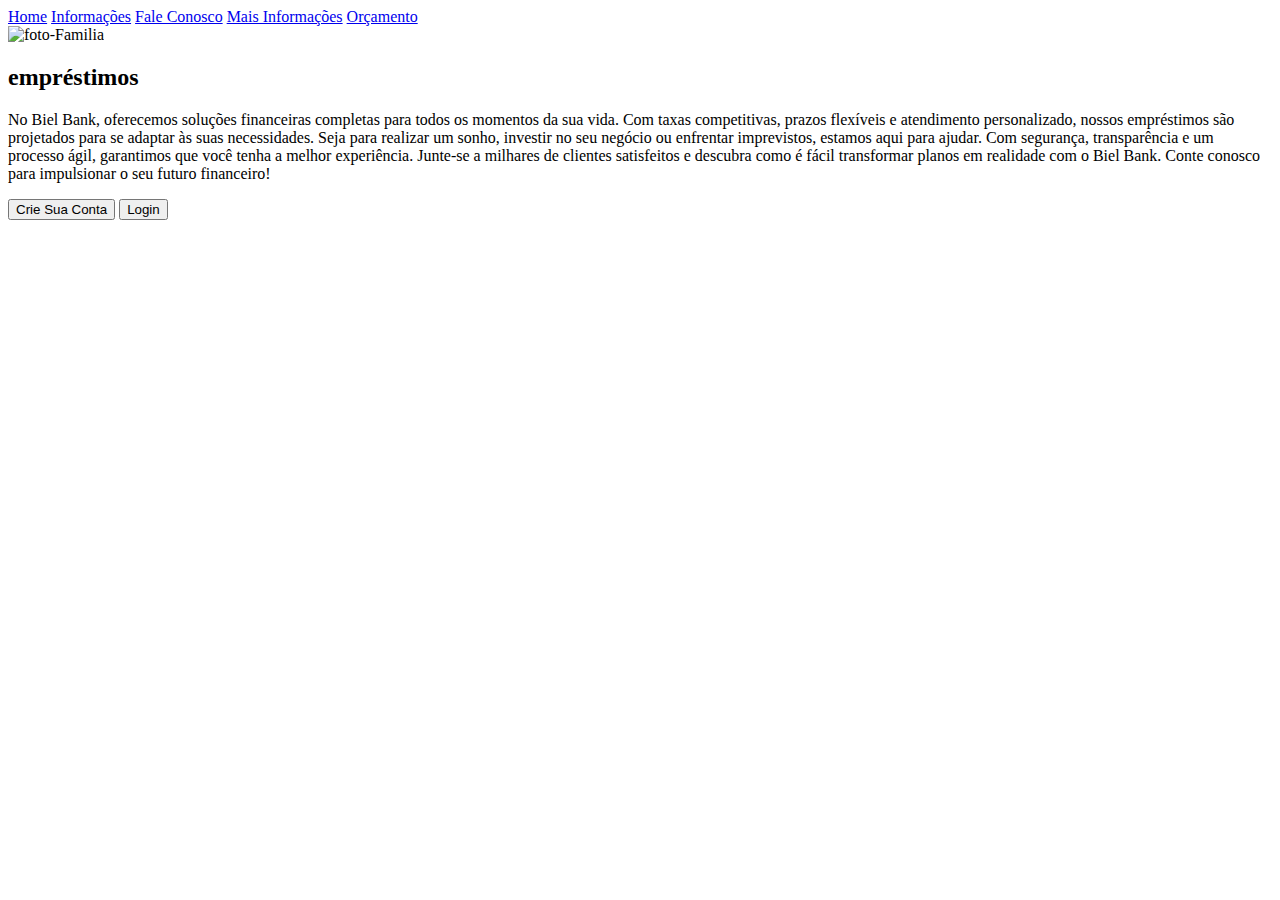
==== Index.html @ 33e25101 "GABIGOL" ====
<!DOCTYPE html>
<html lang="en">
    <head>
        <meta charset="UTF-8">
        <meta name="viewport" content="width=device-width, initial-scale=1.0">
        <link rel="stylesheet" href="style.css">
        <link rel="preconnect" href="https://fonts.googleapis.com">
        <link rel="preconnect" href="https://fonts.gstatic.com" crossorigin>
        <link href="https://fonts.googleapis.com/css2?family=Poppins:wght@100;500;700&display=swap" rel="stylesheet">
        <title>Biel Bank</title>
    </head>
    <body>
        <header>
            <nav>
                <a href="#">Home</a>
                <a href="#">Informações</a>
                <a href="http://127.0.0.1:5500/Index.html">Fale Conosco</a> <!-- Link para o formulário -->
                <a href="#">Mais Informações</a>
                <a href="#">Orçamento</a>
            </nav>
        </header>
        
    <main class="container">
        <div class="list">
            <div class="list-item">
                <img src="https://img.freepik.com/fotos-gratis/retrato-familiar-com-biscoitos-suco_23-2147997417.jpg" alt="foto-Familia">
                <div class="content">
                    <h2 class="title">empréstimos</h2>
                    <p class="description">No Biel Bank, oferecemos soluções financeiras completas para todos os momentos da sua vida. Com taxas competitivas, prazos flexíveis e atendimento personalizado, nossos empréstimos são projetados para se adaptar às suas necessidades. Seja para realizar um sonho, investir no seu negócio ou enfrentar imprevistos, estamos aqui para ajudar. Com segurança, transparência e um processo ágil, garantimos que você tenha a melhor experiência. Junte-se a milhares de clientes satisfeitos e descubra como é fácil transformar planos em realidade com o Biel Bank. Conte conosco para impulsionar o seu futuro financeiro!</p>
                    <div class="buttons">
                        <button>Crie Sua Conta</button>
                        <button>Login</button>
                    </div>
                </div>
            </div>
    </main>

    <script src="./scripts.js"></script>
</body>
</html>
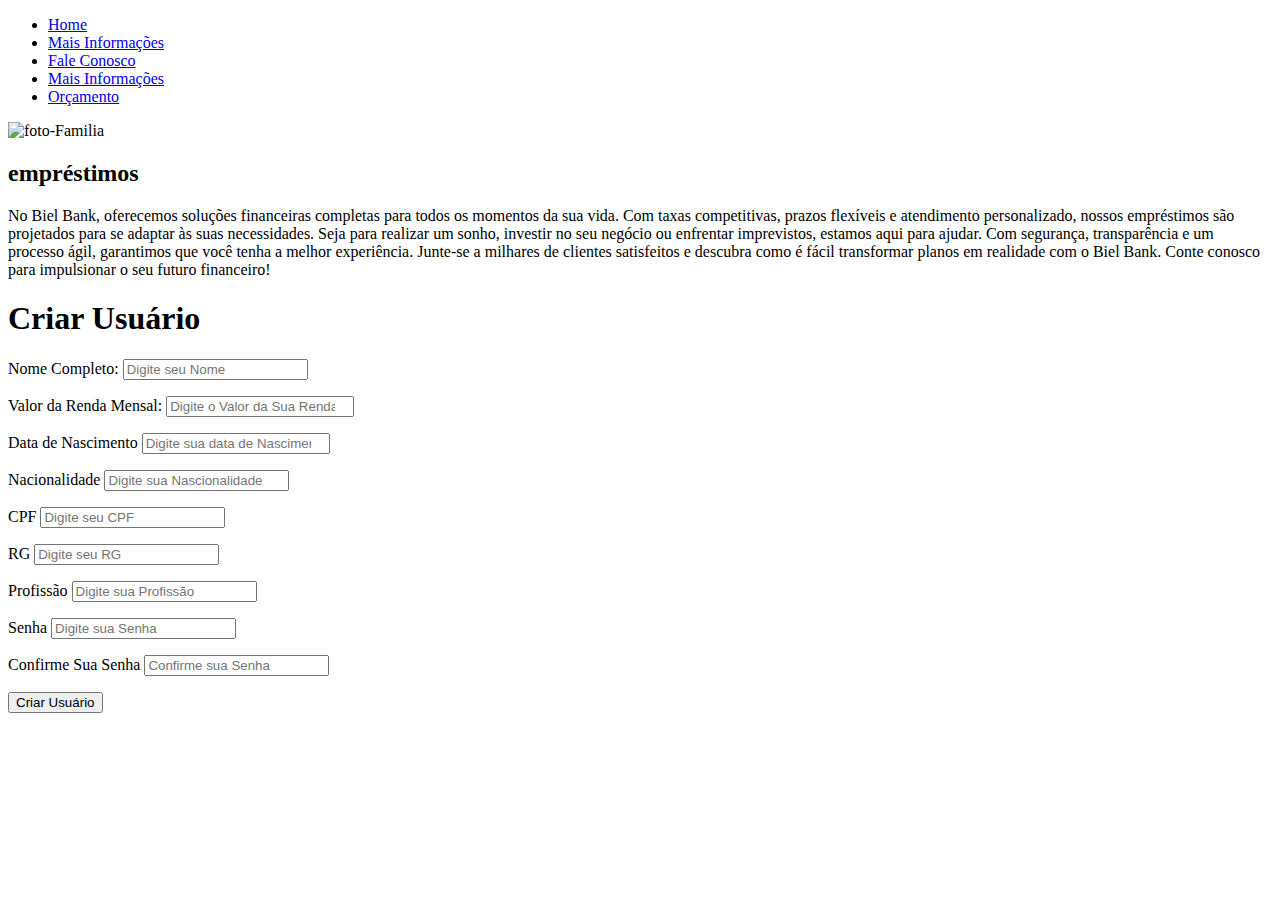
==== commit f42a2544: "e" ====
--- a/Index.html
+++ b/Index.html
@@ -1,40 +1,104 @@
 <!DOCTYPE html>
-<html lang="en">
-    <head>
-        <meta charset="UTF-8">
-        <meta name="viewport" content="width=device-width, initial-scale=1.0">
-        <link rel="stylesheet" href="style.css">
-        <link rel="preconnect" href="https://fonts.googleapis.com">
-        <link rel="preconnect" href="https://fonts.gstatic.com" crossorigin>
-        <link href="https://fonts.googleapis.com/css2?family=Poppins:wght@100;500;700&display=swap" rel="stylesheet">
-        <title>Biel Bank</title>
+<html lang="pt-br">
+<head>
+    <meta charset="UTF-8">
+    <meta name="viewport" content="width=device-width, initial-scale=1.0">
+    <link rel="stylesheet" href="style.css">
+    <link rel="preconnect" href="https://fonts.googleapis.com">
+    <link rel="preconnect" href="https://fonts.gstatic.com" crossorigin>
+    <link href="https://fonts.googleapis.com/css2?family=Poppins:wght@100;500;700&display=swap" rel="stylesheet">
+    <link rel="icon" type="image/x-icon" href="Img/image1_0.jpg">
+    <title id="Title1">Biel Bank</title>
+     
+        <style>
+
+        </style>
     </head>
     <body>
-        <header>
-            <nav>
-                <a href="#">Home</a>
-                <a href="#">Informações</a>
-                <a href="http://127.0.0.1:5500/Index.html">Fale Conosco</a> <!-- Link para o formulário -->
-                <a href="#">Mais Informações</a>
-                <a href="#">Orçamento</a>
-            </nav>
-        </header>
-        
+    <header>
+        <nav>
+            <ul>
+            <li><a href="#">Home</a></li>
+            <li><a href="#">Mais Informações</a></li>
+            <li><a href="http://127.0.0.1:5500/Index.html">Fale Conosco</a></li>
+            <li><a href="#">Mais Informações</a></li>
+            <li><a href="#">Orçamento</a></li>
+            </ul>
+        </nav>
+    </header>
+    
     <main class="container">
         <div class="list">
-            <div class="list-item">
-                <img src="https://img.freepik.com/fotos-gratis/retrato-familiar-com-biscoitos-suco_23-2147997417.jpg" alt="foto-Familia">
-                <div class="content">
-                    <h2 class="title">empréstimos</h2>
-                    <p class="description">No Biel Bank, oferecemos soluções financeiras completas para todos os momentos da sua vida. Com taxas competitivas, prazos flexíveis e atendimento personalizado, nossos empréstimos são projetados para se adaptar às suas necessidades. Seja para realizar um sonho, investir no seu negócio ou enfrentar imprevistos, estamos aqui para ajudar. Com segurança, transparência e um processo ágil, garantimos que você tenha a melhor experiência. Junte-se a milhares de clientes satisfeitos e descubra como é fácil transformar planos em realidade com o Biel Bank. Conte conosco para impulsionar o seu futuro financeiro!</p>
-                    <div class="buttons">
-                        <button>Crie Sua Conta</button>
-                        <button>Login</button>
-                    </div>
-                </div>
-            </div>
+        <div class="list-item">
+        <img src="/BIEL-BANK2/Img/image1_0.jpg" alt="foto-Familia">
+        
+        <div class="content">
+        <h2 class="title">empréstimos</h2>
+        <p class="description">No Biel Bank, oferecemos soluções financeiras completas para todos os momentos da sua vida. Com taxas competitivas, prazos flexíveis e atendimento personalizado, nossos empréstimos são projetados para se adaptar às suas necessidades. Seja para realizar um sonho, investir no seu negócio ou enfrentar imprevistos, estamos aqui para ajudar. Com segurança, transparência e um processo ágil, garantimos que você tenha a melhor experiência. Junte-se a milhares de clientes satisfeitos e descubra como é fácil transformar planos em realidade com o Biel Bank. Conte conosco para impulsionar o seu futuro financeiro!</p>
+        <div class="buttons">
+        
+        <form>
+        <h1 id="novo">Criar Usuário</h1>
+        
+        <p>
+            Nome Completo:
+            <input type="text" placeholder="Digite seu Nome" required>
+        </p>
+
+        <p>
+            Valor da Renda Mensal:
+            <input type="number" placeholder="Digite o Valor da Sua Renda" step="0.01" required style="width: 180px;">
+        </p>
+
+        <p>
+            Data de Nascimento
+            <input type="number" placeholder="Digite sua data de Nascimento" required style="width: 180px; align-items: center;">
+        </p>
+
+        <p>
+            Nacionalidade
+           <input type="text" placeholder="Digite sua Nascionalidade" required>
+        </p>
+
+        <p>
+           CPF
+            <input type="number" placeholder="Digite seu CPF" required>
+        </p>
+
+        <p>
+            RG
+            <input type="number" placeholder="Digite seu RG" required>
+        </p>
+        
+        <p>
+            Profissão
+            <input type="text" placeholder="Digite sua Profissão" required>
+        </p>
+
+        <p>
+            Senha
+            <input type="password" placeholder="Digite sua Senha" required minlength="8" maxlength="8" pattern=".{8}" title="A senha deve ter exatamente 8 caracteres.">
+        </p>
+        
+        <p>
+            Confirme Sua Senha
+            <input type="password" placeholder="Confirme sua Senha" required minlength="8" maxlength="8" pattern=".{8}" title="Confirme a senha digitada anteriormente">
+        </p>
+        
+        <p>
+            <input type="submit" value="Criar Usuário">
+        </p>
+              
+        </form>
+        </div>
+        </div>
+        </div>
+        </div>
+        
+        <h3 id="Resp1"></h3>
+        <h3 id="Resp2"></h3>
     </main>
 
-    <script src="./scripts.js"></script>
+<script src="./scripts.js"></script>
 </body>
 </html>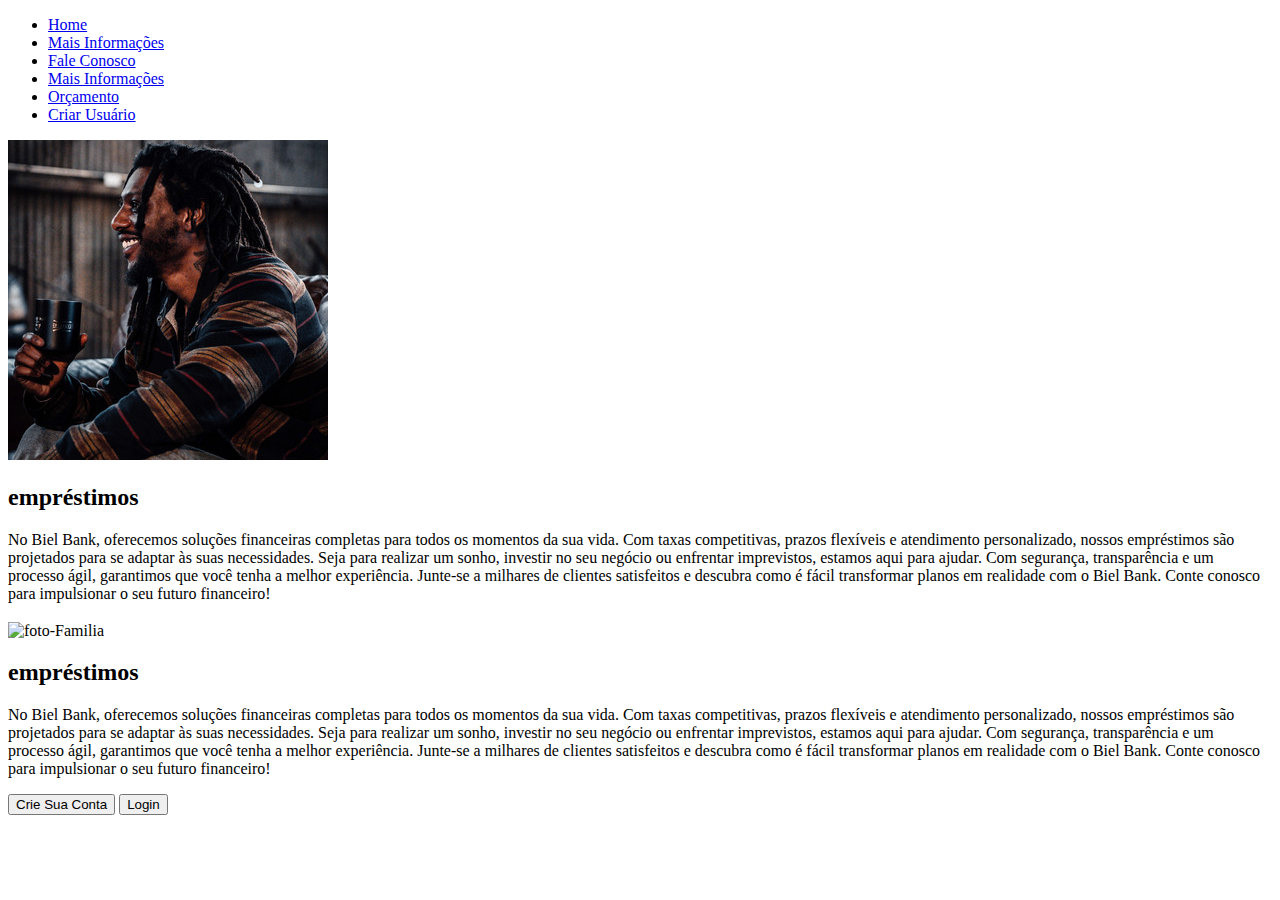
==== commit 5359df81: "Negão" ====
--- a/Index.html
+++ b/Index.html
@@ -3,16 +3,11 @@
 <head>
     <meta charset="UTF-8">
     <meta name="viewport" content="width=device-width, initial-scale=1.0">
-    <link rel="stylesheet" href="style.css">
     <link rel="preconnect" href="https://fonts.googleapis.com">
     <link rel="preconnect" href="https://fonts.gstatic.com" crossorigin>
     <link href="https://fonts.googleapis.com/css2?family=Poppins:wght@100;500;700&display=swap" rel="stylesheet">
-    <link rel="icon" type="image/x-icon" href="Img/image1_0.jpg">
-    <title id="Title1">Biel Bank</title>
-     
-        <style>
-
-        </style>
+    <link rel="icon" type="image/x-icon" href="Img/img2.png">
+        <title>Biel Bank</title>
     </head>
     <body>
     <header>
@@ -23,6 +18,8 @@
             <li><a href="http://127.0.0.1:5500/Index.html">Fale Conosco</a></li>
             <li><a href="#">Mais Informações</a></li>
             <li><a href="#">Orçamento</a></li>
+            <li><a href="http://127.0.0.1:5500/index2.html?">Criar Usuário</a></li>
+
             </ul>
         </nav>
     </header>
@@ -30,66 +27,14 @@
     <main class="container">
         <div class="list">
         <div class="list-item">
-        <img src="/BIEL-BANK2/Img/image1_0.jpg" alt="foto-Familia">
+        <img src="/Img/image1_0.jpg" alt="foto-Familia">
         
         <div class="content">
         <h2 class="title">empréstimos</h2>
         <p class="description">No Biel Bank, oferecemos soluções financeiras completas para todos os momentos da sua vida. Com taxas competitivas, prazos flexíveis e atendimento personalizado, nossos empréstimos são projetados para se adaptar às suas necessidades. Seja para realizar um sonho, investir no seu negócio ou enfrentar imprevistos, estamos aqui para ajudar. Com segurança, transparência e um processo ágil, garantimos que você tenha a melhor experiência. Junte-se a milhares de clientes satisfeitos e descubra como é fácil transformar planos em realidade com o Biel Bank. Conte conosco para impulsionar o seu futuro financeiro!</p>
         <div class="buttons">
         
-        <form>
-        <h1 id="novo">Criar Usuário</h1>
-        
-        <p>
-            Nome Completo:
-            <input type="text" placeholder="Digite seu Nome" required>
-        </p>
-
-        <p>
-            Valor da Renda Mensal:
-            <input type="number" placeholder="Digite o Valor da Sua Renda" step="0.01" required style="width: 180px;">
-        </p>
-
-        <p>
-            Data de Nascimento
-            <input type="number" placeholder="Digite sua data de Nascimento" required style="width: 180px; align-items: center;">
-        </p>
-
-        <p>
-            Nacionalidade
-           <input type="text" placeholder="Digite sua Nascionalidade" required>
-        </p>
-
-        <p>
-           CPF
-            <input type="number" placeholder="Digite seu CPF" required>
-        </p>
-
-        <p>
-            RG
-            <input type="number" placeholder="Digite seu RG" required>
-        </p>
-        
-        <p>
-            Profissão
-            <input type="text" placeholder="Digite sua Profissão" required>
-        </p>
-
-        <p>
-            Senha
-            <input type="password" placeholder="Digite sua Senha" required minlength="8" maxlength="8" pattern=".{8}" title="A senha deve ter exatamente 8 caracteres.">
-        </p>
-        
-        <p>
-            Confirme Sua Senha
-            <input type="password" placeholder="Confirme sua Senha" required minlength="8" maxlength="8" pattern=".{8}" title="Confirme a senha digitada anteriormente">
-        </p>
-        
-        <p>
-            <input type="submit" value="Criar Usuário">
-        </p>
-              
-        </form>
+    
         </div>
         </div>
         </div>
@@ -97,6 +42,17 @@
         
         <h3 id="Resp1"></h3>
         <h3 id="Resp2"></h3>
+            <div class="list-item">
+                <img src="/BIEL-BANK2/Img/image1_0.jpg" alt="foto-Familia">
+                <div class="content">
+                    <h2 class="title">empréstimos</h2>
+                    <p class="description">No Biel Bank, oferecemos soluções financeiras completas para todos os momentos da sua vida. Com taxas competitivas, prazos flexíveis e atendimento personalizado, nossos empréstimos são projetados para se adaptar às suas necessidades. Seja para realizar um sonho, investir no seu negócio ou enfrentar imprevistos, estamos aqui para ajudar. Com segurança, transparência e um processo ágil, garantimos que você tenha a melhor experiência. Junte-se a milhares de clientes satisfeitos e descubra como é fácil transformar planos em realidade com o Biel Bank. Conte conosco para impulsionar o seu futuro financeiro!</p>
+                    <div class="buttons">
+                        <button>Crie Sua Conta</button>
+                        <button>Login</button>
+                    </div>
+                </div>
+            </div>
     </main>
 
 <script src="./scripts.js"></script>
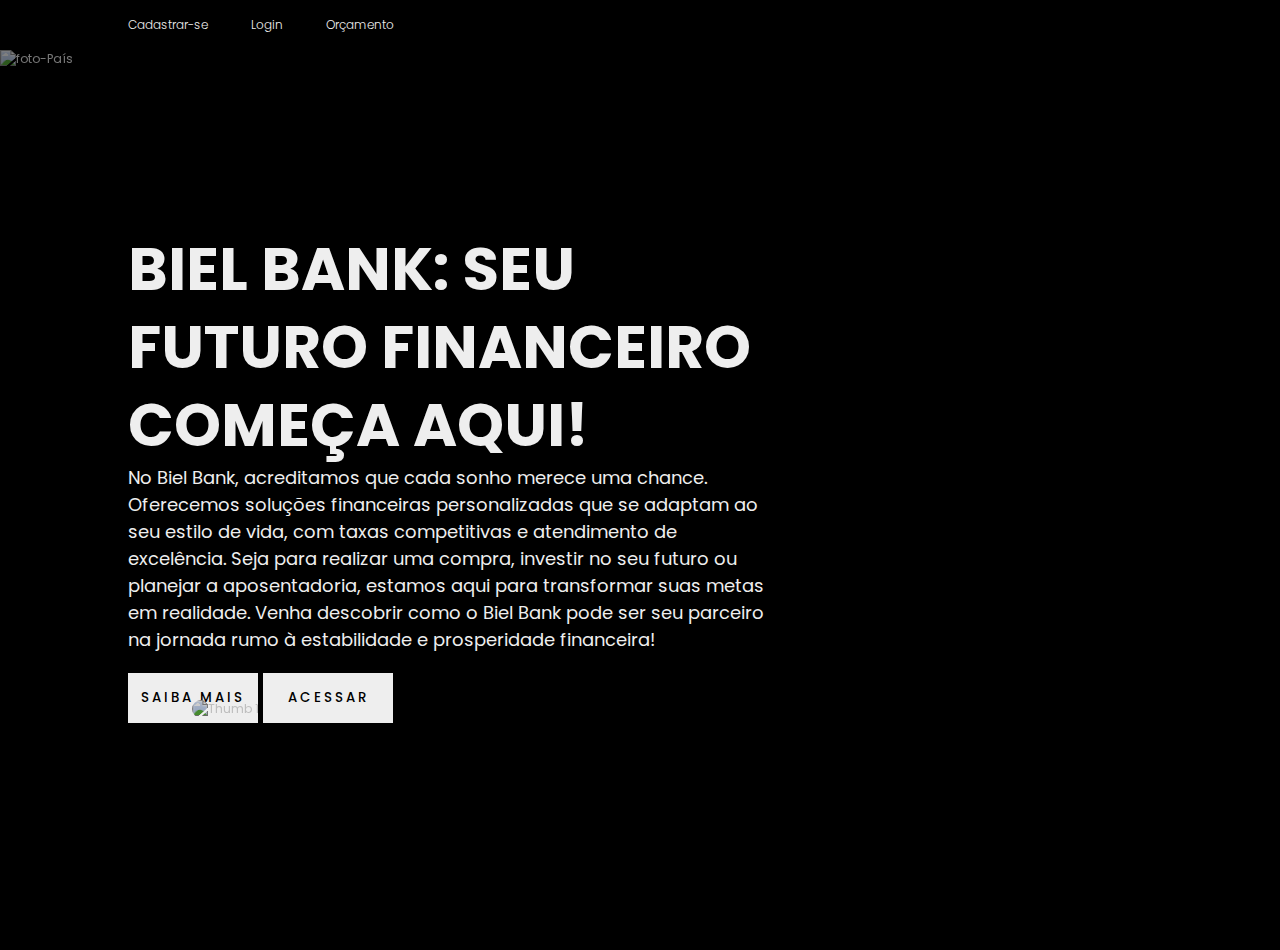
==== commit a638a7bc: "an" ====
--- a/Index.html
+++ b/Index.html
@@ -1,60 +1,242 @@
 <!DOCTYPE html>
-<html lang="pt-br">
+<html lang="en">
 <head>
     <meta charset="UTF-8">
     <meta name="viewport" content="width=device-width, initial-scale=1.0">
+    <link rel="stylesheet" href="style.css">
     <link rel="preconnect" href="https://fonts.googleapis.com">
     <link rel="preconnect" href="https://fonts.gstatic.com" crossorigin>
     <link href="https://fonts.googleapis.com/css2?family=Poppins:wght@100;500;700&display=swap" rel="stylesheet">
-    <link rel="icon" type="image/x-icon" href="Img/img2.png">
-        <title>Biel Bank</title>
-    </head>
-    <body>
+    <title>Viagens da Minha Vida</title>
+    <style>
+        * {
+            margin: 0;
+            padding: 0;
+            box-sizing: border-box;
+            text-decoration: none;
+            font-family: "Poppins", sans-serif;
+        }
+
+        body {
+            background-color: #000;
+            color: #eee;
+            font-size: 12px;
+        }
+
+        header {
+            width: 80%;
+            height: 50px;
+            display: flex;
+            align-items: center;
+            margin: auto;
+        }
+
+        header a {
+            color: #eee;
+            margin-right: 40px;
+            font-weight: 300;
+        }
+
+        .container {
+            height: 100vh;
+            width: 100vw;
+            overflow: hidden;
+            position: relative;
+        }
+
+        .list {
+            position: relative;
+            height: 100%;
+        }
+
+        .list .list-item {
+            width: 100%;
+            height: 100%;
+            position: absolute;
+            top: 0;
+            left: 0;
+        }
+
+        .list .list-item img {
+            object-fit: cover;
+            width: 100%;
+            height: 100%;
+            filter: brightness(50%);
+        }
+
+        .list .list-item .content {
+            position: absolute;
+            top: 20%;
+            right: 10%;
+            padding-right: 30%;
+            width: 80%;
+            color: #eee;
+            text-shadow: 0 5px 10px #0004;
+        }
+
+        .list .list-item .title {
+            font-size: 5em;
+            font-weight: 700;
+            line-height: 1.3em;
+            text-transform: uppercase;
+        }
+
+        .list .list-item .description {
+            font-size: 1.5em;
+            position: relative;
+        }
+
+        .list .list-item .buttons {
+            display: grid;
+            grid-template-columns: repeat(2, 130px);
+            grid-template-rows: 50px;
+            margin-top: 20px;
+            gap: 5px;
+        }
+
+        .list .list-item .buttons button {
+            border: none;
+            background-color: #eee;
+            letter-spacing: 3px;
+            font-weight: 500;
+            cursor: pointer;
+            text-transform: uppercase;
+        }
+
+        .list .list-item .buttons button:hover {
+            background-color: transparent;
+            border: 1px solid #eee;
+            color: #eee;
+            transition: 0.7s;
+        }
+
+        .thumb {
+            position: absolute;
+            bottom: 50px;
+            left: 15%;
+            display: flex;
+            gap: 20px;
+        }
+
+        .thumb .thumb-item {
+            width: 135px;
+            height: 200px;
+            position: relative;
+        }
+
+        .thumb .thumb-item img {
+            width: 100%;
+            height: 100%;
+            object-fit: cover;
+            border-radius: 10px;
+            filter: brightness(80%);
+        }
+
+        .arrows {
+            display: flex;
+            align-items: center;
+            gap: 10px;
+            position: absolute;
+            bottom: 150px;
+            left: 120px;
+            width: 300px;
+        }
+
+        .arrows button {
+            border-radius: 10px;
+            border: none;
+            padding: 10px 15px;
+            background-color: #eee;
+            color: #333;
+            cursor: pointer;
+            font-weight: 700;
+            font-size: 1.5em;
+        }
+
+        .arrows button:hover {
+            background-color: #eee;
+            color: black;
+            transition: 0.7s;
+        }
+
+        .next, .back {
+            display: none; /* Initially hidden */
+        }
+
+        .next.active, .back.active {
+            display: flex; /* Show on active */
+        }
+
+        /* Add animation keyframes and other styles as needed */
+    </style>
+</head>
+<body>
     <header>
         <nav>
-            <ul>
-            <li><a href="#">Home</a></li>
-            <li><a href="#">Mais Informações</a></li>
-            <li><a href="http://127.0.0.1:5500/Index.html">Fale Conosco</a></li>
-            <li><a href="#">Mais Informações</a></li>
-            <li><a href="#">Orçamento</a></li>
-            <li><a href="http://127.0.0.1:5500/index2.html?">Criar Usuário</a></li>
-
-            </ul>
+            <a href="/Cadastro.html">Cadastrar-se</a>
+            <a href="Login.html">Login</a>
+            <a href="/simulação.html">Orçamento</a>
         </nav>
     </header>
     
     <main class="container">
         <div class="list">
-        <div class="list-item">
-        <img src="/Img/image1_0.jpg" alt="foto-Familia">
-        
-        <div class="content">
-        <h2 class="title">empréstimos</h2>
-        <p class="description">No Biel Bank, oferecemos soluções financeiras completas para todos os momentos da sua vida. Com taxas competitivas, prazos flexíveis e atendimento personalizado, nossos empréstimos são projetados para se adaptar às suas necessidades. Seja para realizar um sonho, investir no seu negócio ou enfrentar imprevistos, estamos aqui para ajudar. Com segurança, transparência e um processo ágil, garantimos que você tenha a melhor experiência. Junte-se a milhares de clientes satisfeitos e descubra como é fácil transformar planos em realidade com o Biel Bank. Conte conosco para impulsionar o seu futuro financeiro!</p>
-        <div class="buttons">
-        
-    
-        </div>
-        </div>
-        </div>
-        </div>
-        
-        <h3 id="Resp1"></h3>
-        <h3 id="Resp2"></h3>
             <div class="list-item">
-                <img src="/BIEL-BANK2/Img/image1_0.jpg" alt="foto-Familia">
+                <img src="https://www.agenciadifusao.com.br/wp-content/uploads/2020/09/bancos.jpg" alt="foto-País">
                 <div class="content">
-                    <h2 class="title">empréstimos</h2>
-                    <p class="description">No Biel Bank, oferecemos soluções financeiras completas para todos os momentos da sua vida. Com taxas competitivas, prazos flexíveis e atendimento personalizado, nossos empréstimos são projetados para se adaptar às suas necessidades. Seja para realizar um sonho, investir no seu negócio ou enfrentar imprevistos, estamos aqui para ajudar. Com segurança, transparência e um processo ágil, garantimos que você tenha a melhor experiência. Junte-se a milhares de clientes satisfeitos e descubra como é fácil transformar planos em realidade com o Biel Bank. Conte conosco para impulsionar o seu futuro financeiro!</p>
+                    <h2 class="title">Biel Bank: Seu Futuro Financeiro Começa Aqui!</h2>
+                    <p class="description">No Biel Bank, acreditamos que cada sonho merece uma chance. Oferecemos soluções financeiras personalizadas que se adaptam ao seu estilo de vida, com taxas competitivas e atendimento de excelência. Seja para realizar uma compra, investir no seu futuro ou planejar a aposentadoria, estamos aqui para transformar suas metas em realidade. Venha descobrir como o Biel Bank pode ser seu parceiro na jornada rumo à estabilidade e prosperidade financeira!</p>
                     <div class="buttons">
-                        <button>Crie Sua Conta</button>
-                        <button>Login</button>
+                        <button>Saiba Mais</button>
+                        <button>Acessar</button>
                     </div>
                 </div>
             </div>
+        </div>
+
+        <div class="thumb">
+            <div class="thumb-item">
+                <img src="https://www.agenciadifusao.com.br/wp-content/uploads/2020/09/bancos.jpg" alt="Thumb 1">
+            </div>
+            <!-- Add more thumb-items as needed -->
+        </div>
+
+        <div class="arrows">
+            <button class="back">←</button>
+            <button class="next">→</button>
+        </div>
     </main>
 
-<script src="./scripts.js"></script>
+    <script>
+        let btnNext = document.querySelector('.next');
+        let btnBack = document.querySelector('.back');
+
+        let container = document.querySelector('.container');
+        let list = document.querySelector('.container .list');
+        let thumb = document.querySelector('.container .thumb');
+
+        btnNext.onclick = () => moveItemsOnClick('next');
+        btnBack.onclick = () => moveItemsOnClick('back');
+
+        function moveItemsOnClick(type) {
+            let listItems = document.querySelectorAll('.list .list-item');
+            let thumbItems = document.querySelectorAll('.thumb .thumb-item');
+
+            if (type === 'next') {
+                list.appendChild(listItems[0]);
+                thumb.appendChild(thumbItems[0]);
+                container.classList.add('next');
+            } else {
+                list.prepend(listItems[listItems.length - 1]);
+                thumb.prepend(thumbItems[thumbItems.length - 1]);
+                container.classList.add('back');
+            }
+
+            setTimeout(() => {
+                container.classList.remove('next');
+                container.classList.remove('back');
+            }, 300);  // Adjust the time as needed for the transition
+        }
+    </script>
 </body>
 </html>--- a/style.css
+++ b/style.css
@@ -0,0 +1,56 @@
+@import url('https://fonts.googleapis.com/css2?family=Poppins:wght@400&display=swap');
+
+* {
+    margin: 0;
+    padding: 0;
+    box-sizing: border-box;
+    font-family: 'Poppins', sans-serif;
+}
+
+body {
+    display: flex;
+    justify-content: center;
+    align-items: center;
+    min-height: 100vh;
+    flex-direction: column;
+    background: #01003f;
+    color: white; /* Para garantir que o texto seja visível */
+}
+
+.input-group {
+    position: relative;
+    margin: 20px 0;
+    width: 100%; /* Para evitar que o input-group seja muito pequeno */
+    max-width: 400px; /* Definir um limite máximo de largura */
+}
+
+.input-box {
+    margin-bottom: 15px;
+}
+
+.input-box input {
+    width: 100%; /* Agora o input preenche 100% da caixa */
+    height: 40px;
+    font-size: 16px;
+    color: #fff;
+    padding: 0 15px;
+    background: transparent;
+    border: 1.2px solid #0ef;
+    outline: none;
+    border-radius: 5px;
+    box-sizing: border-box;
+}
+
+button[type="submit"] {
+    background-color: #0ef;
+    color: #01003f;
+    border: none;
+    cursor: pointer;
+    font-size: 18px;
+    padding: 10px 20px;
+    border-radius: 5px;
+}
+
+button[type="submit"]:hover {
+    background-color: #00d1b2;
+}
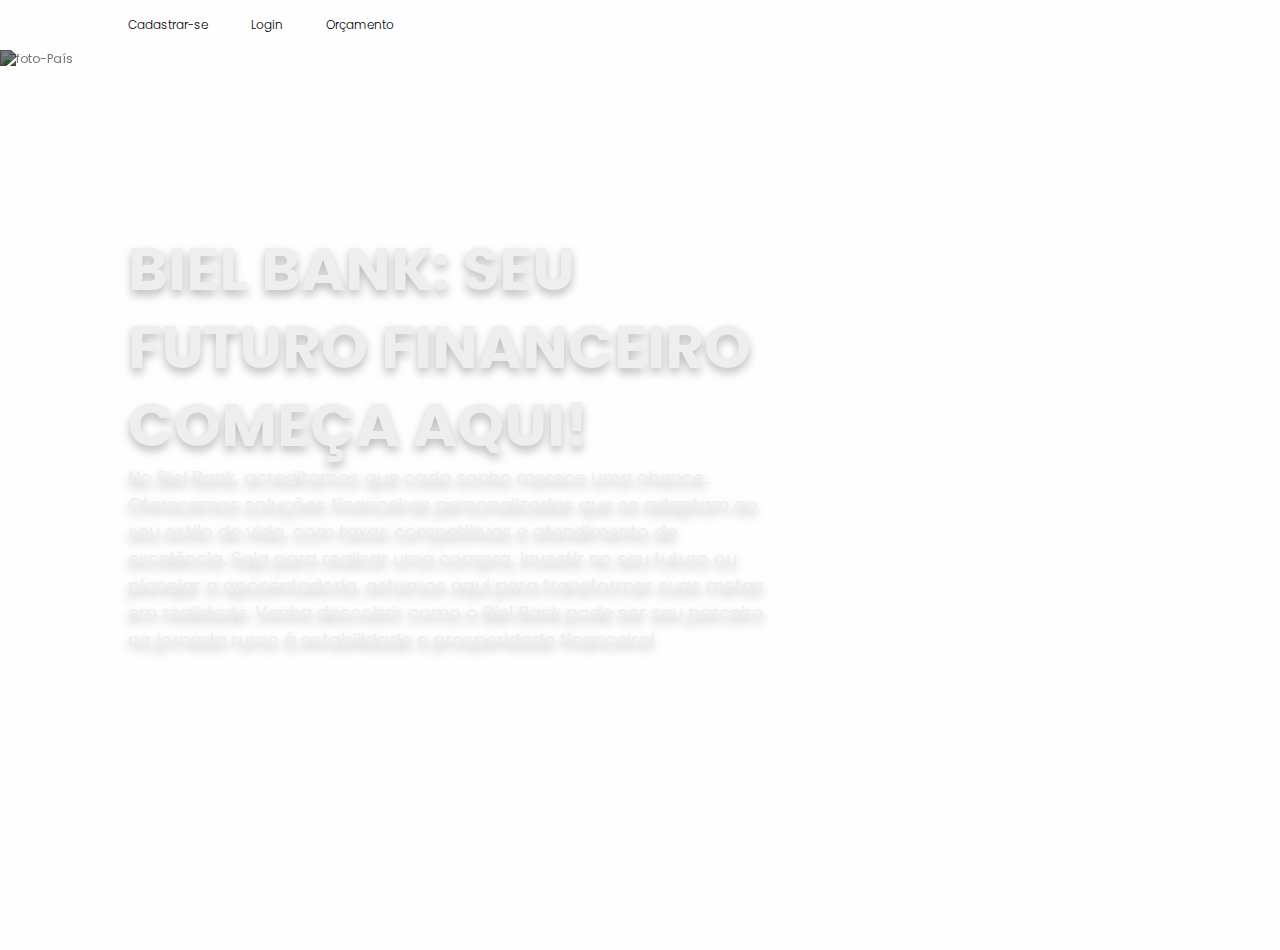
==== commit a429ff83: "projeção" ====
--- a/Index.html
+++ b/Index.html
@@ -7,7 +7,7 @@
     <link rel="preconnect" href="https://fonts.googleapis.com">
     <link rel="preconnect" href="https://fonts.gstatic.com" crossorigin>
     <link href="https://fonts.googleapis.com/css2?family=Poppins:wght@100;500;700&display=swap" rel="stylesheet">
-    <title>Viagens da Minha Vida</title>
+    <title>Biel Bank</title>
     <style>
         * {
             margin: 0;
@@ -18,7 +18,7 @@
         }
 
         body {
-            background-color: #000;
+            background-color: #fefefe;
             color: #eee;
             font-size: 12px;
         }
@@ -32,7 +32,7 @@
         }
 
         header a {
-            color: #eee;
+            color: #000000;
             margin-right: 40px;
             font-weight: 300;
         }
@@ -186,21 +186,10 @@
                 <div class="content">
                     <h2 class="title">Biel Bank: Seu Futuro Financeiro Começa Aqui!</h2>
                     <p class="description">No Biel Bank, acreditamos que cada sonho merece uma chance. Oferecemos soluções financeiras personalizadas que se adaptam ao seu estilo de vida, com taxas competitivas e atendimento de excelência. Seja para realizar uma compra, investir no seu futuro ou planejar a aposentadoria, estamos aqui para transformar suas metas em realidade. Venha descobrir como o Biel Bank pode ser seu parceiro na jornada rumo à estabilidade e prosperidade financeira!</p>
-                    <div class="buttons">
-                        <button>Saiba Mais</button>
-                        <button>Acessar</button>
                     </div>
                 </div>
             </div>
         </div>
-
-        <div class="thumb">
-            <div class="thumb-item">
-                <img src="https://www.agenciadifusao.com.br/wp-content/uploads/2020/09/bancos.jpg" alt="Thumb 1">
-            </div>
-            <!-- Add more thumb-items as needed -->
-        </div>
-
         <div class="arrows">
             <button class="back">←</button>
             <button class="next">→</button>
--- a/style.css
+++ b/style.css
@@ -41,7 +41,7 @@
     box-sizing: border-box;
 }
 
-button[type="submit"] {
+button[type="button"] {
     background-color: #0ef;
     color: #01003f;
     border: none;
@@ -51,6 +51,6 @@
     border-radius: 5px;
 }
 
-button[type="submit"]:hover {
+button[type="button"]:hover {
     background-color: #00d1b2;
 }
